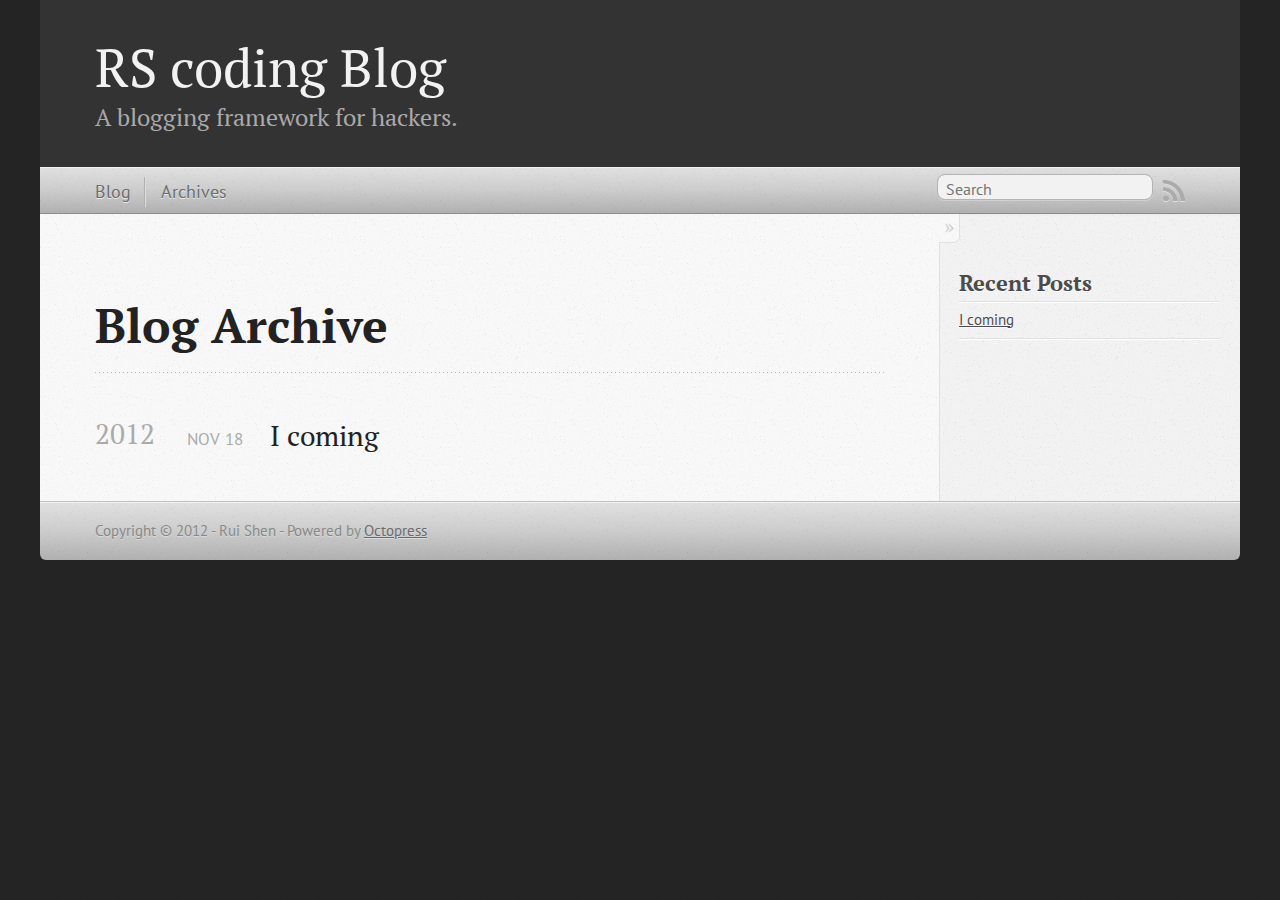
==== blog/archives/index.html @ d33fea55 "Site updated at 2012-11-17 21:38:16 UTC" ====
<!DOCTYPE html>
<!--[if IEMobile 7 ]><html class="no-js iem7"><![endif]-->
<!--[if lt IE 9]><html class="no-js lte-ie8"><![endif]-->
<!--[if (gt IE 8)|(gt IEMobile 7)|!(IEMobile)|!(IE)]><!--><html class="no-js" lang="en"><!--<![endif]-->
<head>
  <meta charset="utf-8">
  <title>Blog Archive - RS coding Blog</title>
  <meta name="author" content="Rui Shen">

  
  <meta name="description" content=" Blog Archive 2012 I coming
Nov 18 2012 Recent Posts I coming ">
  

  <!-- http://t.co/dKP3o1e -->
  <meta name="HandheldFriendly" content="True">
  <meta name="MobileOptimized" content="320">
  <meta name="viewport" content="width=device-width, initial-scale=1">

  
  <link rel="canonical" href="http://blog.rsis.me/blog/archives/index.html">
  <link href="/favicon.png" rel="icon">
  <link href="/stylesheets/screen.css" media="screen, projection" rel="stylesheet" type="text/css">
  <script src="/javascripts/modernizr-2.0.js"></script>
  <script src="/javascripts/ender.js"></script>
  <script src="/javascripts/octopress.js" type="text/javascript"></script>
  <link href="/atom.xml" rel="alternate" title="RS coding Blog" type="application/atom+xml">
  <!--Fonts from Google"s Web font directory at http://google.com/webfonts -->
<link href="http://fonts.googleapis.com/css?family=PT+Serif:regular,italic,bold,bolditalic" rel="stylesheet" type="text/css">
<link href="http://fonts.googleapis.com/css?family=PT+Sans:regular,italic,bold,bolditalic" rel="stylesheet" type="text/css">

  

</head>

<body   >
  <header role="banner"><hgroup>
  <h1><a href="/">RS coding Blog</a></h1>
  
    <h2>A blogging framework for hackers.</h2>
  
</hgroup>

</header>
  <nav role="navigation"><ul class="subscription" data-subscription="rss">
  <li><a href="/atom.xml" rel="subscribe-rss" title="subscribe via RSS">RSS</a></li>
  
</ul>
  
<form action="http://google.com/search" method="get">
  <fieldset role="search">
    <input type="hidden" name="q" value="site:blog.rsis.me" />
    <input class="search" type="text" name="q" results="0" placeholder="Search"/>
  </fieldset>
</form>
  
<ul class="main-navigation">
  <li><a href="/">Blog</a></li>
  <li><a href="/blog/archives">Archives</a></li>
</ul>

</nav>
  <div id="main">
    <div id="content">
      <div>
<article role="article">
  
  <header>
    <h1 class="entry-title">Blog Archive</h1>
    
  </header>
  
  <div id="blog-archives">



  
  <h2>2012</h2>

<article>
  
<h1><a href="/i-coming.html">I coming</a></h1>
<time datetime="2012-11-18T05:31:00+08:00" pubdate><span class='month'>Nov</span> <span class='day'>18</span> <span class='year'>2012</span></time>


</article>

</div>

  
</article>

</div>

<aside class="sidebar">
  
    <section>
  <h1>Recent Posts</h1>
  <ul id="recent_posts">
    
      <li class="post">
        <a href="/i-coming.html">I coming</a>
      </li>
    
  </ul>
</section>






  
</aside>


    </div>
  </div>
  <footer role="contentinfo"><p>
  Copyright &copy; 2012 - Rui Shen -
  <span class="credit">Powered by <a href="http://octopress.org">Octopress</a></span>
</p>

</footer>
  

<script type="text/javascript">
      var disqus_shortname = 'rsisme';
      
        
        var disqus_script = 'count.js';
      
    (function () {
      var dsq = document.createElement('script'); dsq.type = 'text/javascript'; dsq.async = true;
      dsq.src = 'http://' + disqus_shortname + '.disqus.com/' + disqus_script;
      (document.getElementsByTagName('head')[0] || document.getElementsByTagName('body')[0]).appendChild(dsq);
    }());
</script>











</body>
</html>
---- stylesheets/screen.css ----
html,body,div,span,applet,object,iframe,h1,h2,h3,h4,h5,h6,p,blockquote,pre,a,abbr,acronym,address,big,cite,code,del,dfn,em,img,ins,kbd,q,s,samp,small,strike,strong,sub,sup,tt,var,b,u,i,center,dl,dt,dd,ol,ul,li,fieldset,form,label,legend,table,caption,tbody,tfoot,thead,tr,th,td,article,aside,canvas,details,embed,figure,figcaption,footer,header,hgroup,menu,nav,output,ruby,section,summary,time,mark,audio,video{margin:0;padding:0;border:0;font:inherit;font-size:100%;vertical-align:baseline}html{line-height:1}ol,ul{list-style:none}table{border-collapse:collapse;border-spacing:0}caption,th,td{text-align:left;font-weight:normal;vertical-align:middle}q,blockquote{quotes:none}q:before,q:after,blockquote:before,blockquote:after{content:"";content:none}a img{border:none}article,aside,details,figcaption,figure,footer,header,hgroup,menu,nav,section,summary{display:block}article,aside,details,figcaption,figure,footer,header,hgroup,menu,nav,section,summary{display:block}a{color:#1863a1}a:visited{color:#751590}a:focus{color:#0181eb}a:hover{color:#0181eb}a:active{color:#01579f}aside.sidebar a{color:#1863a1}aside.sidebar a:focus{color:#0181eb}aside.sidebar a:hover{color:#0181eb}aside.sidebar a:active{color:#01579f}a{-webkit-transition:color 0.3s;-moz-transition:color 0.3s;-o-transition:color 0.3s;transition:color 0.3s}html{background:#252525 url('/images/line-tile.png?1353187271') top left}body>div{background:#f2f2f2 url('/images/noise.png?1353187271') top left;border-bottom:1px solid #bfbfbf}body>div>div{background:#f8f8f8 url('/images/noise.png?1353187271') top left;border-right:1px solid #e0e0e0}.heading,body>header h1,h1,h2,h3,h4,h5,h6{font-family:"PT Serif","Georgia","Helvetica Neue",Arial,sans-serif}.sans,body>header h2,article header p.meta,article>footer,#content .blog-index footer,html .gist .gist-file .gist-meta,#blog-archives a.category,#blog-archives time,aside.sidebar section,body>footer{font-family:"PT Sans","Helvetica Neue",Arial,sans-serif}.serif,body,#content .blog-index a[rel=full-article]{font-family:"PT Serif",Georgia,Times,"Times New Roman",serif}.mono,pre,code,tt,p code,li code{font-family:Menlo,Monaco,"Andale Mono","lucida console","Courier New",monospace}body>header h1{font-size:2.2em;font-family:"PT Serif","Georgia","Helvetica Neue",Arial,sans-serif;font-weight:normal;line-height:1.2em;margin-bottom:0.6667em}body>header h2{font-family:"PT Serif","Georgia","Helvetica Neue",Arial,sans-serif}body{line-height:1.5em;color:#222}h1{font-size:2.2em;line-height:1.2em}@media only screen and (min-width: 992px){body{font-size:1.15em}h1{font-size:2.6em;line-height:1.2em}}h1,h2,h3,h4,h5,h6{text-rendering:optimizelegibility;margin-bottom:1em;font-weight:bold}h2,section h1{font-size:1.5em}h3,section h2,section section h1{font-size:1.3em}h4,section h3,section section h2,section section section h1{font-size:1em}h5,section h4,section section h3{font-size:.9em}h6,section h5,section section h4,section section section h3{font-size:.8em}p,blockquote,ul,ol{margin-bottom:1.5em}ul{list-style-type:disc}ul ul{list-style-type:circle;margin-bottom:0px}ul ul ul{list-style-type:square;margin-bottom:0px}ol{list-style-type:decimal}ol ol{list-style-type:lower-alpha;margin-bottom:0px}ol ol ol{list-style-type:lower-roman;margin-bottom:0px}ul,ul ul,ul ol,ol,ol ul,ol ol{margin-left:1.3em}strong{font-weight:bold}em{font-style:italic}sup,sub{font-size:0.8em;position:relative;display:inline-block}sup{top:-0.5em}sub{bottom:-0.5em}q{font-style:italic}q:before{content:"\201C"}q:after{content:"\201D"}em,dfn{font-style:italic}strong,dfn{font-weight:bold}del,s{text-decoration:line-through}abbr,acronym{border-bottom:1px dotted;cursor:help}sub,sup{line-height:0}hr{margin-bottom:0.2em}small{font-size:.8em}big{font-size:1.2em}blockquote{font-style:italic;position:relative;font-size:1.2em;line-height:1.5em;padding-left:1em;border-left:4px solid rgba(170,170,170,0.5)}blockquote cite{font-style:italic}blockquote cite a{color:#aaa !important;word-wrap:break-word}blockquote cite:before{content:'\2014';padding-right:.3em;padding-left:.3em;color:#aaa}@media only screen and (min-width: 992px){blockquote{padding-left:1.5em;border-left-width:4px}}.pullquote-right:before,.pullquote-left:before{padding:0;border:none;content:attr(data-pullquote);float:right;width:45%;margin:.5em 0 1em 1.5em;position:relative;top:7px;font-size:1.4em;line-height:1.45em}.pullquote-left:before{float:left;margin:.5em 1.5em 1em 0}.force-wrap,article a,aside.sidebar a{white-space:-moz-pre-wrap;white-space:-pre-wrap;white-space:-o-pre-wrap;white-space:pre-wrap;word-wrap:break-word}.group,body>header,body>nav,body>footer,body #content>article,body #content>div>article,body #content>div>section,body div.pagination,aside.sidebar,#main,#content,.sidebar{*zoom:1}.group:after,body>header:after,body>nav:after,body>footer:after,body #content>article:after,body #content>div>article:after,body #content>div>section:after,body div.pagination:after,aside.sidebar:after,#main:after,#content:after,.sidebar:after{content:"";display:table;clear:both}body{-webkit-text-size-adjust:none;max-width:1200px;position:relative;margin:0 auto}body>header,body>nav,body>footer,body #content>article,body #content>div>article,body #content>div>section{padding-left:18px;padding-right:18px}@media only screen and (min-width: 480px){body>header,body>nav,body>footer,body #content>article,body #content>div>article,body #content>div>section{padding-left:25px;padding-right:25px}}@media only screen and (min-width: 768px){body>header,body>nav,body>footer,body #content>article,body #content>div>article,body #content>div>section{padding-left:35px;padding-right:35px}}@media only screen and (min-width: 992px){body>header,body>nav,body>footer,body #content>article,body #content>div>article,body #content>div>section{padding-left:55px;padding-right:55px}}body div.pagination{margin-left:18px;margin-right:18px}@media only screen and (min-width: 480px){body div.pagination{margin-left:25px;margin-right:25px}}@media only screen and (min-width: 768px){body div.pagination{margin-left:35px;margin-right:35px}}@media only screen and (min-width: 992px){body div.pagination{margin-left:55px;margin-right:55px}}body>header{font-size:1em;padding-top:1.5em;padding-bottom:1.5em}#content{overflow:hidden}#content>div,#content>article{width:100%}aside.sidebar{float:none;padding:0 18px 1px;background-color:#f7f7f7;border-top:1px solid #e0e0e0}.flex-content,article img,article video,article .flash-video,aside.sidebar img{max-width:100%;height:auto}.basic-alignment.left,article img.left,article video.left,article .left.flash-video,aside.sidebar img.left{float:left;margin-right:1.5em}.basic-alignment.right,article img.right,article video.right,article .right.flash-video,aside.sidebar img.right{float:right;margin-left:1.5em}.basic-alignment.center,article img.center,article video.center,article .center.flash-video,aside.sidebar img.center{display:block;margin:0 auto 1.5em}.basic-alignment.left,article img.left,article video.left,article .left.flash-video,aside.sidebar img.left,.basic-alignment.right,article img.right,article video.right,article .right.flash-video,aside.sidebar img.right{margin-bottom:.8em}.toggle-sidebar,.no-sidebar .toggle-sidebar{display:none}@media only screen and (min-width: 750px){body.sidebar-footer aside.sidebar{float:none;width:auto;clear:left;margin:0;padding:0 35px 1px;background-color:#f7f7f7;border-top:1px solid #eaeaea}body.sidebar-footer aside.sidebar section.odd,body.sidebar-footer aside.sidebar section.even{float:left;width:48%}body.sidebar-footer aside.sidebar section.odd{margin-left:0}body.sidebar-footer aside.sidebar section.even{margin-left:4%}body.sidebar-footer aside.sidebar.thirds section{width:30%;margin-left:5%}body.sidebar-footer aside.sidebar.thirds section.first{margin-left:0;clear:both}}body.sidebar-footer #content{margin-right:0px}body.sidebar-footer .toggle-sidebar{display:none}@media only screen and (min-width: 550px){body>header{font-size:1em}}@media only screen and (min-width: 750px){aside.sidebar{float:none;width:auto;clear:left;margin:0;padding:0 35px 1px;background-color:#f7f7f7;border-top:1px solid #eaeaea}aside.sidebar section.odd,aside.sidebar section.even{float:left;width:48%}aside.sidebar section.odd{margin-left:0}aside.sidebar section.even{margin-left:4%}aside.sidebar.thirds section{width:30%;margin-left:5%}aside.sidebar.thirds section.first{margin-left:0;clear:both}}@media only screen and (min-width: 768px){body{-webkit-text-size-adjust:auto}body>header{font-size:1.2em}#main{padding:0;margin:0 auto}#content{overflow:visible;margin-right:240px;position:relative}.no-sidebar #content{margin-right:0;border-right:0}.collapse-sidebar #content{margin-right:20px}#content>div,#content>article{padding-top:17.5px;padding-bottom:17.5px;float:left}aside.sidebar{width:210px;padding:0 15px 15px;background:none;clear:none;float:left;margin:0 -100% 0 0}aside.sidebar section{width:auto;margin-left:0}aside.sidebar section.odd,aside.sidebar section.even{float:none;width:auto;margin-left:0}.collapse-sidebar aside.sidebar{float:none;width:auto;clear:left;margin:0;padding:0 35px 1px;background-color:#f7f7f7;border-top:1px solid #eaeaea}.collapse-sidebar aside.sidebar section.odd,.collapse-sidebar aside.sidebar section.even{float:left;width:48%}.collapse-sidebar aside.sidebar section.odd{margin-left:0}.collapse-sidebar aside.sidebar section.even{margin-left:4%}.collapse-sidebar aside.sidebar.thirds section{width:30%;margin-left:5%}.collapse-sidebar aside.sidebar.thirds section.first{margin-left:0;clear:both}}@media only screen and (min-width: 992px){body>header{font-size:1.3em}#content{margin-right:300px}#content>div,#content>article{padding-top:27.5px;padding-bottom:27.5px}aside.sidebar{width:260px;padding:1.2em 20px 20px}.collapse-sidebar aside.sidebar{padding-left:55px;padding-right:55px}}@media only screen and (min-width: 768px){ul,ol{margin-left:0}}body>header{background:#333}body>header h1{display:inline-block;margin:0}body>header h1 a,body>header h1 a:visited,body>header h1 a:hover{color:#f2f2f2;text-decoration:none}body>header h2{margin:.2em 0 0;font-size:1em;color:#aaa;font-weight:normal}body>nav{position:relative;background-color:#ccc;background:url('/images/noise.png?1353187271'),-webkit-gradient(linear, 50% 0%, 50% 100%, color-stop(0%, #e0e0e0), color-stop(50%, #cccccc), color-stop(100%, #b0b0b0));background:url('/images/noise.png?1353187271'),-webkit-linear-gradient(#e0e0e0,#cccccc,#b0b0b0);background:url('/images/noise.png?1353187271'),-moz-linear-gradient(#e0e0e0,#cccccc,#b0b0b0);background:url('/images/noise.png?1353187271'),-o-linear-gradient(#e0e0e0,#cccccc,#b0b0b0);background:url('/images/noise.png?1353187271'),linear-gradient(#e0e0e0,#cccccc,#b0b0b0);border-top:1px solid #f2f2f2;border-bottom:1px solid #8c8c8c;padding-top:.35em;padding-bottom:.35em}body>nav form{-webkit-background-clip:padding;-moz-background-clip:padding;background-clip:padding-box;margin:0;padding:0}body>nav form .search{padding:.3em .5em 0;font-size:.85em;font-family:"PT Sans","Helvetica Neue",Arial,sans-serif;line-height:1.1em;width:95%;-webkit-border-radius:0.5em;-moz-border-radius:0.5em;-ms-border-radius:0.5em;-o-border-radius:0.5em;border-radius:0.5em;-webkit-background-clip:padding;-moz-background-clip:padding;background-clip:padding-box;-webkit-box-shadow:#d1d1d1 0 1px;-moz-box-shadow:#d1d1d1 0 1px;box-shadow:#d1d1d1 0 1px;background-color:#f2f2f2;border:1px solid #b3b3b3;color:#888}body>nav form .search:focus{color:#444;border-color:#80b1df;-webkit-box-shadow:#80b1df 0 0 4px,#80b1df 0 0 3px inset;-moz-box-shadow:#80b1df 0 0 4px,#80b1df 0 0 3px inset;box-shadow:#80b1df 0 0 4px,#80b1df 0 0 3px inset;background-color:#fff;outline:none}body>nav fieldset[role=search]{float:right;width:48%}body>nav fieldset.mobile-nav{float:left;width:48%}body>nav fieldset.mobile-nav select{width:100%;font-size:.8em;border:1px solid #888}body>nav ul{display:none}@media only screen and (min-width: 550px){body>nav{font-size:.9em}body>nav ul{margin:0;padding:0;border:0;overflow:hidden;*zoom:1;float:left;display:block;padding-top:.15em}body>nav ul li{list-style-image:none;list-style-type:none;margin-left:0;white-space:nowrap;display:inline;float:left;padding-left:0;padding-right:0}body>nav ul li:first-child,body>nav ul li.first{padding-left:0}body>nav ul li:last-child{padding-right:0}body>nav ul li.last{padding-right:0}body>nav ul.subscription{margin-left:.8em;float:right}body>nav ul.subscription li:last-child a{padding-right:0}body>nav ul li{margin:0}body>nav a{color:#6b6b6b;font-family:"PT Sans","Helvetica Neue",Arial,sans-serif;text-shadow:#ebebeb 0 1px;float:left;text-decoration:none;font-size:1.1em;padding:.1em 0;line-height:1.5em}body>nav a:visited{color:#6b6b6b}body>nav a:hover{color:#2b2b2b}body>nav li+li{border-left:1px solid #b0b0b0;margin-left:.8em}body>nav li+li a{padding-left:.8em;border-left:1px solid #dedede}body>nav form{float:right;text-align:left;padding-left:.8em;width:175px}body>nav form .search{width:93%;font-size:.95em;line-height:1.2em}body>nav ul[data-subscription$=email]+form{width:97px}body>nav ul[data-subscription$=email]+form .search{width:91%}body>nav fieldset.mobile-nav{display:none}body>nav fieldset[role=search]{width:99%}}@media only screen and (min-width: 992px){body>nav form{width:215px}body>nav ul[data-subscription$=email]+form{width:147px}}.no-placeholder body>nav .search{background:#f2f2f2 url('/images/search.png?1353187271') 0.3em 0.25em no-repeat;text-indent:1.3em}@media only screen and (min-width: 550px){.maskImage body>nav ul[data-subscription$=email]+form{width:123px}}@media only screen and (min-width: 992px){.maskImage body>nav ul[data-subscription$=email]+form{width:173px}}.maskImage ul.subscription{position:relative;top:.2em}.maskImage ul.subscription li,.maskImage ul.subscription a{border:0;padding:0}.maskImage a[rel=subscribe-rss]{position:relative;top:0px;text-indent:-999999em;background-color:#dedede;border:0;padding:0}.maskImage a[rel=subscribe-rss],.maskImage a[rel=subscribe-rss]:after{-webkit-mask-image:url('/images/rss.png?1353187271');-moz-mask-image:url('/images/rss.png?1353187271');-ms-mask-image:url('/images/rss.png?1353187271');-o-mask-image:url('/images/rss.png?1353187271');mask-image:url('/images/rss.png?1353187271');-webkit-mask-repeat:no-repeat;-moz-mask-repeat:no-repeat;-ms-mask-repeat:no-repeat;-o-mask-repeat:no-repeat;mask-repeat:no-repeat;width:22px;height:22px}.maskImage a[rel=subscribe-rss]:after{content:"";position:absolute;top:-1px;left:0;background-color:#ababab}.maskImage a[rel=subscribe-rss]:hover:after{background-color:#9e9e9e}.maskImage a[rel=subscribe-email]{position:relative;top:0px;text-indent:-999999em;background-color:#dedede;border:0;padding:0}.maskImage a[rel=subscribe-email],.maskImage a[rel=subscribe-email]:after{-webkit-mask-image:url('/images/email.png?1353187271');-moz-mask-image:url('/images/email.png?1353187271');-ms-mask-image:url('/images/email.png?1353187271');-o-mask-image:url('/images/email.png?1353187271');mask-image:url('/images/email.png?1353187271');-webkit-mask-repeat:no-repeat;-moz-mask-repeat:no-repeat;-ms-mask-repeat:no-repeat;-o-mask-repeat:no-repeat;mask-repeat:no-repeat;width:28px;height:22px}.maskImage a[rel=subscribe-email]:after{content:"";position:absolute;top:-1px;left:0;background-color:#ababab}.maskImage a[rel=subscribe-email]:hover:after{background-color:#9e9e9e}article{padding-top:1em}article header{position:relative;padding-top:2em;padding-bottom:1em;margin-bottom:1em;background:url('[data-uri]') bottom left repeat-x}article header h1{margin:0}article header h1 a{text-decoration:none}article header h1 a:hover{text-decoration:underline}article header p{font-size:.9em;color:#aaa;margin:0}article header p.meta{text-transform:uppercase;position:absolute;top:0}@media only screen and (min-width: 768px){article header{margin-bottom:1.5em;padding-bottom:1em;background:url('[data-uri]') bottom left repeat-x}}article h2{padding-top:0.8em;background:url('[data-uri]') top left repeat-x}.entry-content article h2:first-child,article header+h2{padding-top:0}article h2:first-child,article header+h2{background:none}article .feature{padding-top:.5em;margin-bottom:1em;padding-bottom:1em;background:url('[data-uri]') bottom left repeat-x;font-size:2.0em;font-style:italic;line-height:1.3em}article img,article video,article .flash-video{-webkit-border-radius:0.3em;-moz-border-radius:0.3em;-ms-border-radius:0.3em;-o-border-radius:0.3em;border-radius:0.3em;-webkit-box-shadow:rgba(0,0,0,0.15) 0 1px 4px;-moz-box-shadow:rgba(0,0,0,0.15) 0 1px 4px;box-shadow:rgba(0,0,0,0.15) 0 1px 4px;-webkit-box-sizing:border-box;-moz-box-sizing:border-box;box-sizing:border-box;border:#fff 0.5em solid}article video,article .flash-video{margin:0 auto 1.5em}article video{display:block;width:100%}article .flash-video>div{position:relative;display:block;padding-bottom:56.25%;padding-top:1px;height:0;overflow:hidden}article .flash-video>div iframe,article .flash-video>div object,article .flash-video>div embed{position:absolute;top:0;left:0;width:100%;height:100%}article>footer{padding-bottom:2.5em;margin-top:2em}article>footer p.meta{margin-bottom:.8em;font-size:.85em;clear:both;overflow:hidden}.blog-index article+article{background:url('[data-uri]') top left repeat-x}#content .blog-index{padding-top:0;padding-bottom:0}#content .blog-index article{padding-top:2em}#content .blog-index article header{background:none;padding-bottom:0}#content .blog-index article h1{font-size:2.2em}#content .blog-index article h1 a{color:inherit}#content .blog-index article h1 a:hover{color:#0181eb}#content .blog-index a[rel=full-article]{background:#ebebeb;display:inline-block;padding:.4em .8em;margin-right:.5em;text-decoration:none;color:#666;-webkit-transition:background-color 0.5s;-moz-transition:background-color 0.5s;-o-transition:background-color 0.5s;transition:background-color 0.5s}#content .blog-index a[rel=full-article]:hover{background:#0181eb;text-shadow:none;color:#f8f8f8}#content .blog-index footer{margin-top:1em}.separator,article>footer .byline+time:before,article>footer time+time:before,article>footer .comments:before,article>footer .byline ~ .categories:before{content:"\2022 ";padding:0 .4em 0 .2em;display:inline-block}#content div.pagination{text-align:center;font-size:.95em;position:relative;background:url('[data-uri]') top left repeat-x;padding-top:1.5em;padding-bottom:1.5em}#content div.pagination a{text-decoration:none;color:#aaa}#content div.pagination a.prev{position:absolute;left:0}#content div.pagination a.next{position:absolute;right:0}#content div.pagination a:hover{color:#0181eb}#content div.pagination a[href*=archive]:before,#content div.pagination a[href*=archive]:after{content:'\2014';padding:0 .3em}p.meta+.sharing{padding-top:1em;padding-left:0;background:url('[data-uri]') top left repeat-x}#fb-root{display:none}.highlight,html .gist .gist-file .gist-syntax .gist-highlight{border:1px solid #05232b !important}.highlight table td.code,html .gist .gist-file .gist-syntax .gist-highlight table td.code{width:100%}.highlight .line-numbers,html .gist .gist-file .gist-syntax .gist-highlight .line-numbers{text-align:right;font-size:13px;line-height:1.45em;background:#073642 url('/images/noise.png?1353187271') top left !important;border-right:1px solid #00232c !important;-webkit-box-shadow:#083e4b -1px 0 inset;-moz-box-shadow:#083e4b -1px 0 inset;box-shadow:#083e4b -1px 0 inset;text-shadow:#021014 0 -1px;padding:.8em !important;-webkit-border-radius:0;-moz-border-radius:0;-ms-border-radius:0;-o-border-radius:0;border-radius:0}.highlight .line-numbers span,html .gist .gist-file .gist-syntax .gist-highlight .line-numbers span{color:#586e75 !important}figure.code,.gist-file,pre{-webkit-box-shadow:rgba(0,0,0,0.06) 0 0 10px;-moz-box-shadow:rgba(0,0,0,0.06) 0 0 10px;box-shadow:rgba(0,0,0,0.06) 0 0 10px}figure.code .highlight pre,.gist-file .highlight pre,pre .highlight pre{-webkit-box-shadow:none;-moz-box-shadow:none;box-shadow:none}html .gist .gist-file{margin-bottom:1.8em;position:relative;border:none;padding-top:26px !important}html .gist .gist-file .gist-syntax{border-bottom:0 !important;background:none !important}html .gist .gist-file .gist-syntax .gist-highlight{background:#002b36 !important}html .gist .gist-file .gist-meta{padding:.6em 0.8em;border:1px solid #083e4b !important;color:#586e75;font-size:.7em !important;background:#073642 url('/images/noise.png?1353187271') top left;line-height:1.5em}html .gist .gist-file .gist-meta a{color:#75878b !important;text-decoration:none}html .gist .gist-file .gist-meta a:hover{text-decoration:underline}html .gist .gist-file .gist-meta a:hover{color:#93a1a1 !important}html .gist .gist-file .gist-meta a[href*='#file']{position:absolute;top:0;left:0;right:-10px;color:#474747 !important}html .gist .gist-file .gist-meta a[href*='#file']:hover{color:#1863a1 !important}html .gist .gist-file .gist-meta a[href*=raw]{top:.4em}pre{background:#002b36 url('/images/noise.png?1353187271') top left;-webkit-border-radius:0.4em;-moz-border-radius:0.4em;-ms-border-radius:0.4em;-o-border-radius:0.4em;border-radius:0.4em;border:1px solid #05232b;line-height:1.45em;font-size:13px;margin-bottom:2.1em;padding:.8em 1em;color:#93a1a1;overflow:auto}h3.filename+pre{-moz-border-radius-topleft:0px;-webkit-border-top-left-radius:0px;border-top-left-radius:0px;-moz-border-radius-topright:0px;-webkit-border-top-right-radius:0px;border-top-right-radius:0px}p code,li code{display:inline-block;white-space:no-wrap;background:#fff;font-size:.8em;line-height:1.5em;color:#555;border:1px solid #ddd;-webkit-border-radius:0.4em;-moz-border-radius:0.4em;-ms-border-radius:0.4em;-o-border-radius:0.4em;border-radius:0.4em;padding:0 .3em;margin:-1px 0}p pre code,li pre code{font-size:1em !important;background:none;border:none}.pre-code,html .gist .gist-file .gist-syntax .gist-highlight pre,.highlight code{font-family:Menlo,Monaco,"Andale Mono","lucida console","Courier New",monospace !important;overflow:scroll;overflow-y:hidden;display:block;padding:.8em !important;overflow-x:auto;line-height:1.45em;background:#002b36 url('/images/noise.png?1353187271') top left !important;color:#93a1a1 !important}.pre-code *::-moz-selection,html .gist .gist-file .gist-syntax .gist-highlight pre *::-moz-selection,.highlight code *::-moz-selection{background:#386774;color:inherit;text-shadow:#002b36 0 1px}.pre-code *::-webkit-selection,html .gist .gist-file .gist-syntax .gist-highlight pre *::-webkit-selection,.highlight code *::-webkit-selection{background:#386774;color:inherit;text-shadow:#002b36 0 1px}.pre-code *::selection,html .gist .gist-file .gist-syntax .gist-highlight pre *::selection,.highlight code *::selection{background:#386774;color:inherit;text-shadow:#002b36 0 1px}.pre-code span,html .gist .gist-file .gist-syntax .gist-highlight pre span,.highlight code span{color:#93a1a1 !important}.pre-code span,html .gist .gist-file .gist-syntax .gist-highlight pre span,.highlight code span{font-style:normal !important;font-weight:normal !important}.pre-code .c,html .gist .gist-file .gist-syntax .gist-highlight pre .c,.highlight code .c{color:#586e75 !important;font-style:italic !important}.pre-code .cm,html .gist .gist-file .gist-syntax .gist-highlight pre .cm,.highlight code .cm{color:#586e75 !important;font-style:italic !important}.pre-code .cp,html .gist .gist-file .gist-syntax .gist-highlight pre .cp,.highlight code .cp{color:#586e75 !important;font-style:italic !important}.pre-code .c1,html .gist .gist-file .gist-syntax .gist-highlight pre .c1,.highlight code .c1{color:#586e75 !important;font-style:italic !important}.pre-code .cs,html .gist .gist-file .gist-syntax .gist-highlight pre .cs,.highlight code .cs{color:#586e75 !important;font-weight:bold !important;font-style:italic !important}.pre-code .err,html .gist .gist-file .gist-syntax .gist-highlight pre .err,.highlight code .err{color:#dc322f !important;background:none !important}.pre-code .k,html .gist .gist-file .gist-syntax .gist-highlight pre .k,.highlight code .k{color:#cb4b16 !important}.pre-code .o,html .gist .gist-file .gist-syntax .gist-highlight pre .o,.highlight code .o{color:#93a1a1 !important;font-weight:bold !important}.pre-code .p,html .gist .gist-file .gist-syntax .gist-highlight pre .p,.highlight code .p{color:#93a1a1 !important}.pre-code .ow,html .gist .gist-file .gist-syntax .gist-highlight pre .ow,.highlight code .ow{color:#2aa198 !important;font-weight:bold !important}.pre-code .gd,html .gist .gist-file .gist-syntax .gist-highlight pre .gd,.highlight code .gd{color:#93a1a1 !important;background-color:#372c34 !important;display:inline-block}.pre-code .gd .x,html .gist .gist-file .gist-syntax .gist-highlight pre .gd .x,.highlight code .gd .x{color:#93a1a1 !important;background-color:#4d2d33 !important;display:inline-block}.pre-code .ge,html .gist .gist-file .gist-syntax .gist-highlight pre .ge,.highlight code .ge{color:#93a1a1 !important;font-style:italic !important}.pre-code .gh,html .gist .gist-file .gist-syntax .gist-highlight pre .gh,.highlight code .gh{color:#586e75 !important}.pre-code .gi,html .gist .gist-file .gist-syntax .gist-highlight pre .gi,.highlight code .gi{color:#93a1a1 !important;background-color:#1a412b !important;display:inline-block}.pre-code .gi .x,html .gist .gist-file .gist-syntax .gist-highlight pre .gi .x,.highlight code .gi .x{color:#93a1a1 !important;background-color:#355720 !important;display:inline-block}.pre-code .gs,html .gist .gist-file .gist-syntax .gist-highlight pre .gs,.highlight code .gs{color:#93a1a1 !important;font-weight:bold !important}.pre-code .gu,html .gist .gist-file .gist-syntax .gist-highlight pre .gu,.highlight code .gu{color:#6c71c4 !important}.pre-code .kc,html .gist .gist-file .gist-syntax .gist-highlight pre .kc,.highlight code .kc{color:#859900 !important;font-weight:bold !important}.pre-code .kd,html .gist .gist-file .gist-syntax .gist-highlight pre .kd,.highlight code .kd{color:#268bd2 !important}.pre-code .kp,html .gist .gist-file .gist-syntax .gist-highlight pre .kp,.highlight code .kp{color:#cb4b16 !important;font-weight:bold !important}.pre-code .kr,html .gist .gist-file .gist-syntax .gist-highlight pre .kr,.highlight code .kr{color:#d33682 !important;font-weight:bold !important}.pre-code .kt,html .gist .gist-file .gist-syntax .gist-highlight pre .kt,.highlight code .kt{color:#2aa198 !important}.pre-code .n,html .gist .gist-file .gist-syntax .gist-highlight pre .n,.highlight code .n{color:#268bd2 !important}.pre-code .na,html .gist .gist-file .gist-syntax .gist-highlight pre .na,.highlight code .na{color:#268bd2 !important}.pre-code .nb,html .gist .gist-file .gist-syntax .gist-highlight pre .nb,.highlight code .nb{color:#859900 !important}.pre-code .nc,html .gist .gist-file .gist-syntax .gist-highlight pre .nc,.highlight code .nc{color:#d33682 !important}.pre-code .no,html .gist .gist-file .gist-syntax .gist-highlight pre .no,.highlight code .no{color:#b58900 !important}.pre-code .nl,html .gist .gist-file .gist-syntax .gist-highlight pre .nl,.highlight code .nl{color:#859900 !important}.pre-code .ne,html .gist .gist-file .gist-syntax .gist-highlight pre .ne,.highlight code .ne{color:#268bd2 !important;font-weight:bold !important}.pre-code .nf,html .gist .gist-file .gist-syntax .gist-highlight pre .nf,.highlight code .nf{color:#268bd2 !important;font-weight:bold !important}.pre-code .nn,html .gist .gist-file .gist-syntax .gist-highlight pre .nn,.highlight code .nn{color:#b58900 !important}.pre-code .nt,html .gist .gist-file .gist-syntax .gist-highlight pre .nt,.highlight code .nt{color:#268bd2 !important;font-weight:bold !important}.pre-code .nx,html .gist .gist-file .gist-syntax .gist-highlight pre .nx,.highlight code .nx{color:#b58900 !important}.pre-code .vg,html .gist .gist-file .gist-syntax .gist-highlight pre .vg,.highlight code .vg{color:#268bd2 !important}.pre-code .vi,html .gist .gist-file .gist-syntax .gist-highlight pre .vi,.highlight code .vi{color:#268bd2 !important}.pre-code .nv,html .gist .gist-file .gist-syntax .gist-highlight pre .nv,.highlight code .nv{color:#268bd2 !important}.pre-code .mf,html .gist .gist-file .gist-syntax .gist-highlight pre .mf,.highlight code .mf{color:#2aa198 !important}.pre-code .m,html .gist .gist-file .gist-syntax .gist-highlight pre .m,.highlight code .m{color:#2aa198 !important}.pre-code .mh,html .gist .gist-file .gist-syntax .gist-highlight pre .mh,.highlight code .mh{color:#2aa198 !important}.pre-code .mi,html .gist .gist-file .gist-syntax .gist-highlight pre .mi,.highlight code .mi{color:#2aa198 !important}.pre-code .s,html .gist .gist-file .gist-syntax .gist-highlight pre .s,.highlight code .s{color:#2aa198 !important}.pre-code .sd,html .gist .gist-file .gist-syntax .gist-highlight pre .sd,.highlight code .sd{color:#2aa198 !important}.pre-code .s2,html .gist .gist-file .gist-syntax .gist-highlight pre .s2,.highlight code .s2{color:#2aa198 !important}.pre-code .se,html .gist .gist-file .gist-syntax .gist-highlight pre .se,.highlight code .se{color:#dc322f !important}.pre-code .si,html .gist .gist-file .gist-syntax .gist-highlight pre .si,.highlight code .si{color:#268bd2 !important}.pre-code .sr,html .gist .gist-file .gist-syntax .gist-highlight pre .sr,.highlight code .sr{color:#2aa198 !important}.pre-code .s1,html .gist .gist-file .gist-syntax .gist-highlight pre .s1,.highlight code .s1{color:#2aa198 !important}.pre-code div .gd,html .gist .gist-file .gist-syntax .gist-highlight pre div .gd,.highlight code div .gd,.pre-code div .gd .x,html .gist .gist-file .gist-syntax .gist-highlight pre div .gd .x,.highlight code div .gd .x,.pre-code div .gi,html .gist .gist-file .gist-syntax .gist-highlight pre div .gi,.highlight code div .gi,.pre-code div .gi .x,html .gist .gist-file .gist-syntax .gist-highlight pre div .gi .x,.highlight code div .gi .x{display:inline-block;width:100%}.highlight,.gist-highlight{margin-bottom:1.8em;background:#002b36;overflow-y:hidden;overflow-x:auto}.highlight pre,.gist-highlight pre{background:none;-webkit-border-radius:none;-moz-border-radius:none;-ms-border-radius:none;-o-border-radius:none;border-radius:none;border:none;padding:0;margin-bottom:0}pre::-webkit-scrollbar,.highlight::-webkit-scrollbar,.gist-highlight::-webkit-scrollbar{height:.5em;background:rgba(255,255,255,0.15)}pre::-webkit-scrollbar-thumb:horizontal,.highlight::-webkit-scrollbar-thumb:horizontal,.gist-highlight::-webkit-scrollbar-thumb:horizontal{background:rgba(255,255,255,0.2);-webkit-border-radius:4px;border-radius:4px}.highlight code{background:#000}figure.code{background:none;padding:0;border:0;margin-bottom:1.5em}figure.code pre{margin-bottom:0}figure.code figcaption{position:relative}figure.code .highlight{margin-bottom:0}.code-title,html .gist .gist-file .gist-meta a[href*='#file'],h3.filename,figure.code figcaption{text-align:center;font-size:13px;line-height:2em;text-shadow:#cbcccc 0 1px 0;color:#474747;font-weight:normal;margin-bottom:0;-moz-border-radius-topleft:5px;-webkit-border-top-left-radius:5px;border-top-left-radius:5px;-moz-border-radius-topright:5px;-webkit-border-top-right-radius:5px;border-top-right-radius:5px;font-family:"Helvetica Neue", Arial, "Lucida Grande", "Lucida Sans Unicode", Lucida, sans-serif;background:#aaa url('/images/code_bg.png?1353187271') top repeat-x;border:1px solid #565656;border-top-color:#cbcbcb;border-left-color:#a5a5a5;border-right-color:#a5a5a5;border-bottom:0}.download-source,html .gist .gist-file .gist-meta a[href*=raw],figure.code figcaption a{position:absolute;right:.8em;text-decoration:none;color:#666 !important;z-index:1;font-size:13px;text-shadow:#cbcccc 0 1px 0;padding-left:3em}.download-source:hover,html .gist .gist-file .gist-meta a[href*=raw]:hover,figure.code figcaption a:hover{text-decoration:underline}#archive #content>div,#archive #content>div>article{padding-top:0}#blog-archives{color:#aaa}#blog-archives article{padding:1em 0 1em;position:relative;background:url('[data-uri]') bottom left repeat-x}#blog-archives article:last-child{background:none}#blog-archives article footer{padding:0;margin:0}#blog-archives h1{color:#222;margin-bottom:.3em}#blog-archives h2{display:none}#blog-archives h1{font-size:1.5em}#blog-archives h1 a{text-decoration:none;color:inherit;font-weight:normal;display:inline-block}#blog-archives h1 a:hover{text-decoration:underline}#blog-archives h1 a:hover{color:#0181eb}#blog-archives a.category,#blog-archives time{color:#aaa}#blog-archives .entry-content{display:none}#blog-archives time{font-size:.9em;line-height:1.2em}#blog-archives time .month,#blog-archives time .day{display:inline-block}#blog-archives time .month{text-transform:uppercase}#blog-archives p{margin-bottom:1em}#blog-archives a,#blog-archives .entry-content a{color:inherit}#blog-archives a:hover,#blog-archives .entry-content a:hover{color:#0181eb}#blog-archives a:hover{color:#0181eb}@media only screen and (min-width: 550px){#blog-archives article{margin-left:5em}#blog-archives h2{margin-bottom:.3em;font-weight:normal;display:inline-block;position:relative;top:-1px;float:left}#blog-archives h2:first-child{padding-top:.75em}#blog-archives time{position:absolute;text-align:right;left:0em;top:1.8em}#blog-archives .year{display:none}#blog-archives article{padding-left:4.5em;padding-bottom:.7em}#blog-archives a.category{line-height:1.1em}}#content>.category article{margin-left:0;padding-left:6.8em}#content>.category .year{display:inline}.side-shadow-border,aside.sidebar section h1,aside.sidebar li{-webkit-box-shadow:#fff 0 1px;-moz-box-shadow:#fff 0 1px;box-shadow:#fff 0 1px}aside.sidebar{overflow:hidden;color:#4b4b4b;text-shadow:#fff 0 1px}aside.sidebar section{font-size:.8em;line-height:1.4em;margin-bottom:1.5em}aside.sidebar section h1{margin:1.5em 0 0;padding-bottom:.2em;border-bottom:1px solid #e0e0e0}aside.sidebar section h1+p{padding-top:.4em}aside.sidebar img{-webkit-border-radius:0.3em;-moz-border-radius:0.3em;-ms-border-radius:0.3em;-o-border-radius:0.3em;border-radius:0.3em;-webkit-box-shadow:rgba(0,0,0,0.15) 0 1px 4px;-moz-box-shadow:rgba(0,0,0,0.15) 0 1px 4px;box-shadow:rgba(0,0,0,0.15) 0 1px 4px;-webkit-box-sizing:border-box;-moz-box-sizing:border-box;box-sizing:border-box;border:#fff 0.3em solid}aside.sidebar ul{margin-bottom:0.5em;margin-left:0}aside.sidebar li{list-style:none;padding:.5em 0;margin:0;border-bottom:1px solid #e0e0e0}aside.sidebar li p:last-child{margin-bottom:0}aside.sidebar a{color:inherit;-webkit-transition:color 0.5s;-moz-transition:color 0.5s;-o-transition:color 0.5s;transition:color 0.5s}aside.sidebar:hover a{color:#1863a1}aside.sidebar:hover a:hover{color:#0181eb}.aside-alt-link,#tweets a[href*='twitter.com/search'],#pinboard_linkroll .pin-tag{color:#7e7e7e}.aside-alt-link:hover,#tweets a[href*='twitter.com/search']:hover,#pinboard_linkroll .pin-tag:hover{color:#0181eb}@media only screen and (min-width: 768px){.toggle-sidebar{outline:none;position:absolute;right:-10px;top:0;bottom:0;display:inline-block;text-decoration:none;color:#cecece;width:9px;cursor:pointer}.toggle-sidebar:hover{background:#e9e9e9;background:-webkit-gradient(linear, 0% 50%, 100% 50%, color-stop(0%, rgba(224,224,224,0.5)), color-stop(100%, rgba(224,224,224,0)));background:-webkit-linear-gradient(left, rgba(224,224,224,0.5),rgba(224,224,224,0));background:-moz-linear-gradient(left, rgba(224,224,224,0.5),rgba(224,224,224,0));background:-o-linear-gradient(left, rgba(224,224,224,0.5),rgba(224,224,224,0));background:linear-gradient(left, rgba(224,224,224,0.5),rgba(224,224,224,0))}.toggle-sidebar:after{position:absolute;right:-11px;top:0;width:20px;font-size:1.2em;line-height:1.1em;padding-bottom:.15em;-moz-border-radius-bottomright:0.3em;-webkit-border-bottom-right-radius:0.3em;border-bottom-right-radius:0.3em;text-align:center;background:#f8f8f8 url('/images/noise.png?1353187271') top left;border-bottom:1px solid #e0e0e0;border-right:1px solid #e0e0e0;content:"\00BB";text-indent:-1px}.collapse-sidebar .toggle-sidebar{text-indent:0px;right:-20px;width:19px}.collapse-sidebar .toggle-sidebar:hover{background:#e9e9e9}.collapse-sidebar .toggle-sidebar:after{border-left:1px solid #e0e0e0;text-shadow:#fff 0 1px;content:"\00AB";left:0px;right:0;text-align:center;text-indent:0;border:0;border-right-width:0;background:none}}#tweets .loading{background:url('[data-uri]') no-repeat center 0.5em;color:#c4c4c4;text-shadow:#f8f8f8 0 1px;text-align:center;padding:2.5em 0 .5em}#tweets .loading.error{background:url('[data-uri]') no-repeat center 0.5em}#tweets p{position:relative;padding-right:1em}#tweets a[href*=status]:first-child{color:#a4a4a4;float:right;padding:0 0 .1em 1em;position:relative;right:-1.3em;text-shadow:#fff 0 1px;font-size:.7em;text-decoration:none}#tweets a[href*=status]:first-child span{font-size:1.5em}#tweets a[href*=status]:first-child:hover{color:#0181eb;text-decoration:none}#tweets a[href*='twitter.com/search']{text-decoration:none}#tweets a[href*='twitter.com/search']:hover{text-decoration:underline}.googleplus h1{-moz-box-shadow:none !important;-webkit-box-shadow:none !important;-o-box-shadow:none !important;box-shadow:none !important;border-bottom:0px none !important}.googleplus a{text-decoration:none;white-space:normal !important;line-height:32px}.googleplus a img{float:left;margin-right:0.5em;border:0 none}.googleplus-hidden{position:absolute;top:-1000em;left:-1000em}#pinboard_linkroll .pin-title,#pinboard_linkroll .pin-description{display:block;margin-bottom:.5em}#pinboard_linkroll .pin-tag{text-decoration:none}#pinboard_linkroll .pin-tag:hover{text-decoration:underline}#pinboard_linkroll .pin-tag:after{content:','}#pinboard_linkroll .pin-tag:last-child:after{content:''}.delicious-posts a.delicious-link{margin-bottom:.5em;display:block}.delicious-posts p{font-size:1em}body>footer{font-size:.8em;color:#888;text-shadow:#d9d9d9 0 1px;background-color:#ccc;background:url('/images/noise.png?1353187271'),-webkit-gradient(linear, 50% 0%, 50% 100%, color-stop(0%, #e0e0e0), color-stop(50%, #cccccc), color-stop(100%, #b0b0b0));background:url('/images/noise.png?1353187271'),-webkit-linear-gradient(#e0e0e0,#cccccc,#b0b0b0);background:url('/images/noise.png?1353187271'),-moz-linear-gradient(#e0e0e0,#cccccc,#b0b0b0);background:url('/images/noise.png?1353187271'),-o-linear-gradient(#e0e0e0,#cccccc,#b0b0b0);background:url('/images/noise.png?1353187271'),linear-gradient(#e0e0e0,#cccccc,#b0b0b0);border-top:1px solid #f2f2f2;position:relative;padding-top:1em;padding-bottom:1em;margin-bottom:3em;-moz-border-radius-bottomleft:0.4em;-webkit-border-bottom-left-radius:0.4em;border-bottom-left-radius:0.4em;-moz-border-radius-bottomright:0.4em;-webkit-border-bottom-right-radius:0.4em;border-bottom-right-radius:0.4em;z-index:1}body>footer a{color:#6b6b6b}body>footer a:visited{color:#6b6b6b}body>footer a:hover{color:#484848}body>footer p:last-child{margin-bottom:0}
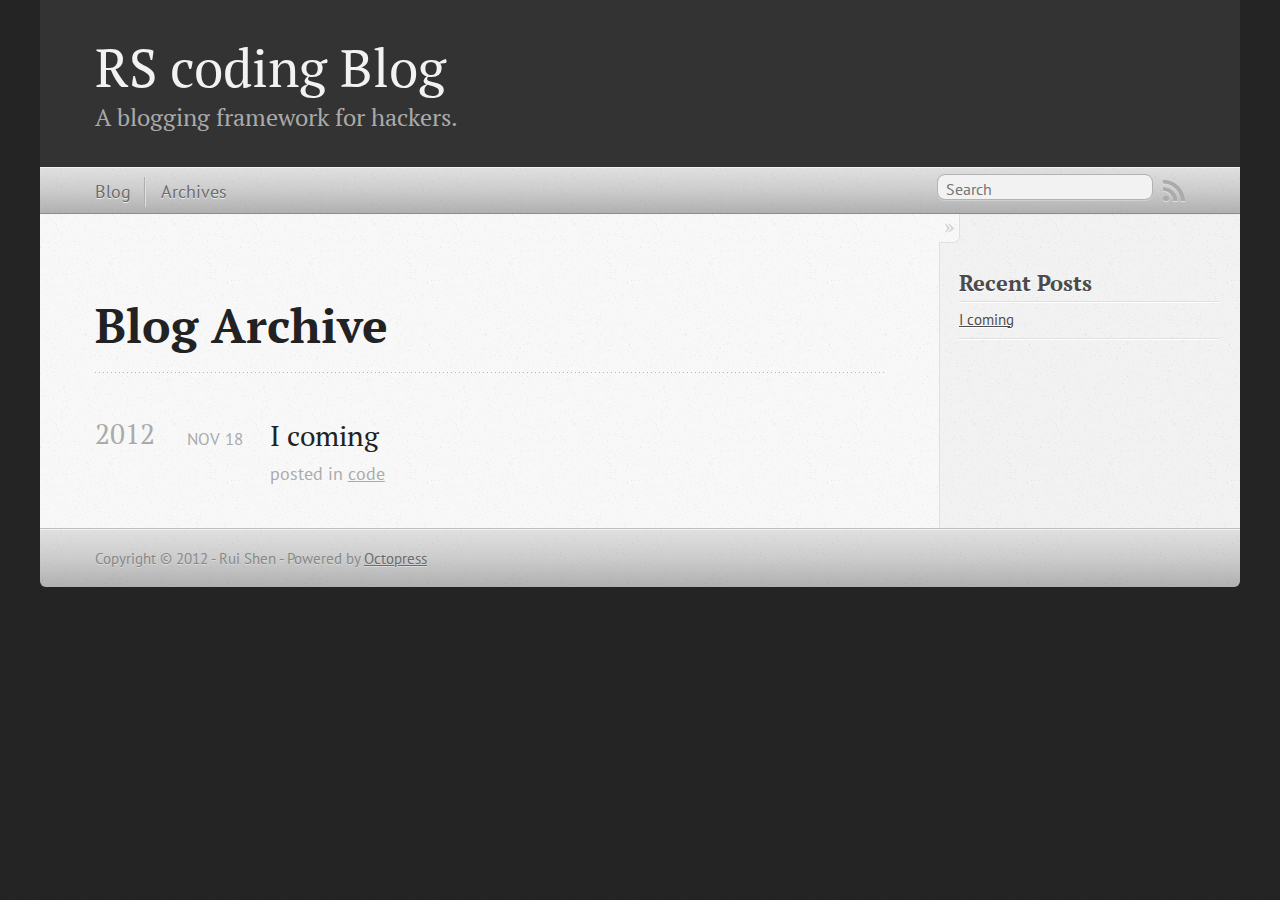
==== commit 30fed2d4: "Site updated at 2012-11-17 21:47:23 UTC" ====
--- a/blog/archives/index.html
+++ b/blog/archives/index.html
@@ -10,7 +10,7 @@
 
   
   <meta name="description" content=" Blog Archive 2012 I coming
-Nov 18 2012 Recent Posts I coming ">
+Nov 18 2012 posted in code Recent Posts I coming ">
   
 
   <!-- http://t.co/dKP3o1e -->
@@ -19,7 +19,7 @@
   <meta name="viewport" content="width=device-width, initial-scale=1">
 
   
-  <link rel="canonical" href="http://blog.rsis.me/blog/archives/index.html">
+  <link rel="canonical" href="http://shenrui01.github.com/blog/archives/index.html">
   <link href="/favicon.png" rel="icon">
   <link href="/stylesheets/screen.css" media="screen, projection" rel="stylesheet" type="text/css">
   <script src="/javascripts/modernizr-2.0.js"></script>
@@ -50,7 +50,7 @@
   
 <form action="http://google.com/search" method="get">
   <fieldset role="search">
-    <input type="hidden" name="q" value="site:blog.rsis.me" />
+    <input type="hidden" name="q" value="site:shenrui01.github.com" />
     <input class="search" type="text" name="q" results="0" placeholder="Search"/>
   </fieldset>
 </form>
@@ -82,6 +82,10 @@
   
 <h1><a href="/i-coming.html">I coming</a></h1>
 <time datetime="2012-11-18T05:31:00+08:00" pubdate><span class='month'>Nov</span> <span class='day'>18</span> <span class='year'>2012</span></time>
+
+<footer>
+  <span class="categories">posted in <a class='category' href='/categories/code/'>code</a></span>
+</footer>
 
 
 </article>
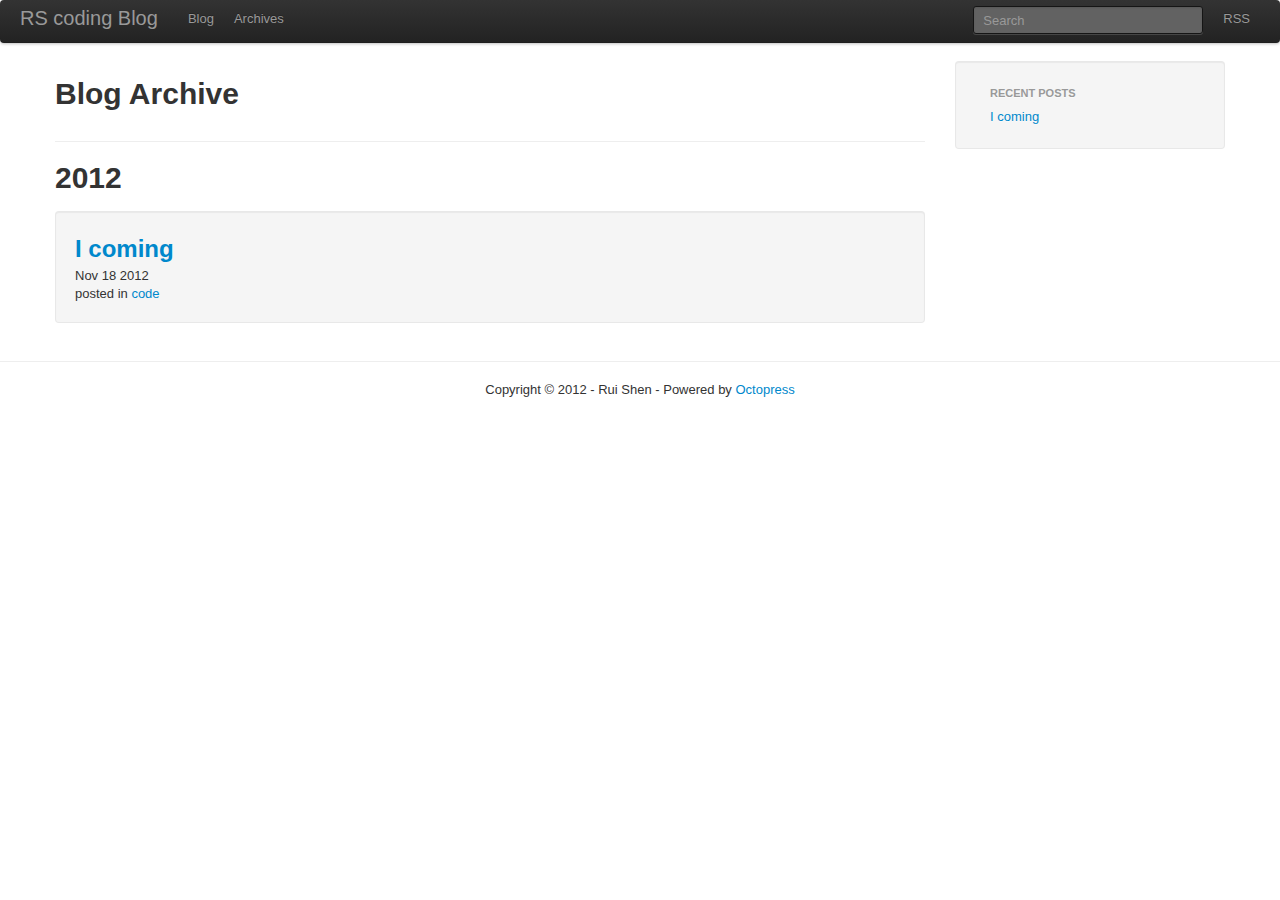
==== commit fbaf37dd: "Site updated at 2012-11-17 21:59:10 UTC" ====
--- a/blog/archives/index.html
+++ b/blog/archives/index.html
@@ -9,8 +9,7 @@
   <meta name="author" content="Rui Shen">
 
   
-  <meta name="description" content=" Blog Archive 2012 I coming
-Nov 18 2012 posted in code Recent Posts I coming ">
+  <meta name="description" content="">
   
 
   <!-- http://t.co/dKP3o1e -->
@@ -21,87 +20,113 @@
   
   <link rel="canonical" href="http://shenrui01.github.com/blog/archives/index.html">
   <link href="/favicon.png" rel="icon">
-  <link href="/stylesheets/screen.css" media="screen, projection" rel="stylesheet" type="text/css">
-  <script src="/javascripts/modernizr-2.0.js"></script>
-  <script src="/javascripts/ender.js"></script>
+  <link href="/stylesheets/bootstrap/bootstrap.css" media="screen, projection" rel="stylesheet" type="text/css">
+  <link href="/stylesheets/bootstrap/responsive.css" media="screen, projection" rel="stylesheet" type="text/css">
+  <link href="/stylesheets/syntax/syntax.css" media="screen, projection" rel="stylesheet" type="text/css">
+  <style type="text/css">
+    body {
+      padding-bottom: 40px;
+    }
+    h1 {
+      margin-bottom: 15px;
+    }
+    img {
+      max-width: 100%;
+    }
+    .sharing, .meta, .pager {
+      margin: 20px 0px 20px 0px;
+    }
+    .page-footer p {
+      text-align: center;
+    }
+  </style>
+  <script src="/javascripts/libs/jquery.js"></script>
+  <script src="/javascripts/libs/modernizr-2.0.js"></script>
+  <script src="/javascripts/libs/bootstrap.js"></script>
   <script src="/javascripts/octopress.js" type="text/javascript"></script>
   <link href="/atom.xml" rel="alternate" title="RS coding Blog" type="application/atom+xml">
-  <!--Fonts from Google"s Web font directory at http://google.com/webfonts -->
-<link href="http://fonts.googleapis.com/css?family=PT+Serif:regular,italic,bold,bolditalic" rel="stylesheet" type="text/css">
-<link href="http://fonts.googleapis.com/css?family=PT+Sans:regular,italic,bold,bolditalic" rel="stylesheet" type="text/css">
-
+  
   
 
 </head>
 
 <body   >
-  <header role="banner"><hgroup>
-  <h1><a href="/">RS coding Blog</a></h1>
-  
-    <h2>A blogging framework for hackers.</h2>
-  
-</hgroup>
+  <nav role="navigation"><div class="navbar">
+  <div class="navbar-inner">
+    <div class="container">
+      <a class="btn btn-navbar" data-toggle="collapse" data-target=".nav-collapse">
+        <span class="icon-bar"></span>
+        <span class="icon-bar"></span>
+        <span class="icon-bar"></span>
+      </a>
 
-</header>
-  <nav role="navigation"><ul class="subscription" data-subscription="rss">
-  <li><a href="/atom.xml" rel="subscribe-rss" title="subscribe via RSS">RSS</a></li>
-  
-</ul>
-  
-<form action="http://google.com/search" method="get">
-  <fieldset role="search">
-    <input type="hidden" name="q" value="site:shenrui01.github.com" />
-    <input class="search" type="text" name="q" results="0" placeholder="Search"/>
-  </fieldset>
-</form>
-  
-<ul class="main-navigation">
+      <a class="brand" href="/">RS coding Blog</a>
+
+      <div class="nav-collapse">
+        <ul class="nav">
   <li><a href="/">Blog</a></li>
   <li><a href="/blog/archives">Archives</a></li>
 </ul>
 
+
+        <ul class="nav pull-right" data-subscription="rss">
+          <li><a href="/atom.xml" rel="subscribe-rss" title="subscribe via RSS">RSS</a></li>
+          
+        </ul>
+
+        
+          <form class="pull-right navbar-search" action="http://google.com/search" method="get">
+            <fieldset role="search">
+              <input type="hidden" name="q" value="site:shenrui01.github.com" />
+              <input class="search-query" type="text" name="q" results="0" placeholder="Search"/>
+            </fieldset>
+          </form>
+        
+      </div>
+    </div>
+  </div>
+</div>
 </nav>
-  <div id="main">
-    <div id="content">
-      <div>
-<article role="article">
+  <div class="container">
+    <div class="row-fluid">
+      
+<article role="article" class="span9">
+
   
-  <header>
+  <header class="page-header">
     <h1 class="entry-title">Blog Archive</h1>
     
   </header>
   
-  <div id="blog-archives">
-
+  
 
 
   
-  <h2>2012</h2>
+  <h1>2012</h1>
 
 <article>
-  
-<h1><a href="/i-coming.html">I coming</a></h1>
+  <div class="well">
+
+<h2><a href="/i-coming.html">I coming</a></h2>
 <time datetime="2012-11-18T05:31:00+08:00" pubdate><span class='month'>Nov</span> <span class='day'>18</span> <span class='year'>2012</span></time>
 
 <footer>
   <span class="categories">posted in <a class='category' href='/categories/code/'>code</a></span>
 </footer>
 
+</div>
 
 </article>
 
-</div>
 
   
 </article>
 
-</div>
-
-<aside class="sidebar">
+<aside class="sidebar-nav span3">
   
-    <section>
-  <h1>Recent Posts</h1>
-  <ul id="recent_posts">
+    <section class="well">
+  <ul id="recent_posts" class="nav nav-list">
+    <li class="nav-header">Recent Posts</li>
     
       <li class="post">
         <a href="/i-coming.html">I coming</a>
@@ -121,7 +146,8 @@
 
     </div>
   </div>
-  <footer role="contentinfo"><p>
+  <footer role="contentinfo" class="page-footer"><hr>
+<p>
   Copyright &copy; 2012 - Rui Shen -
   <span class="credit">Powered by <a href="http://octopress.org">Octopress</a></span>
 </p>
--- a/stylesheets/bootstrap/responsive.css
+++ b/stylesheets/bootstrap/responsive.css
@@ -0,0 +1,9 @@
+/*
+ * Bootstrap Responsive v2.0.4
+ *
+ * Copyright 2012 Twitter, Inc
+ * Licensed under the Apache License v2.0
+ * http://www.apache.org/licenses/LICENSE-2.0
+ *
+ * Designed and built with all the love in the world @twitter by @mdo and @fat.
+ */.clearfix{*zoom:1}.clearfix:before,.clearfix:after{display:table;content:""}.clearfix:after{clear:both}.hide-text{font:0/0 a;color:transparent;text-shadow:none;background-color:transparent;border:0}.input-block-level{display:block;width:100%;min-height:28px;-webkit-box-sizing:border-box;-moz-box-sizing:border-box;-ms-box-sizing:border-box;box-sizing:border-box}.hidden{display:none;visibility:hidden}.visible-phone{display:none !important}.visible-tablet{display:none !important}.hidden-desktop{display:none !important}@media (max-width: 767px){.visible-phone{display:inherit !important}.hidden-phone{display:none !important}.hidden-desktop{display:inherit !important}.visible-desktop{display:none !important}}@media (min-width: 768px) and (max-width: 979px){.visible-tablet{display:inherit !important}.hidden-tablet{display:none !important}.hidden-desktop{display:inherit !important}.visible-desktop{display:none !important}}@media (max-width: 480px){.nav-collapse{-webkit-transform:translate3d(0, 0, 0)}.page-header h1 small{display:block;line-height:18px}input[type="checkbox"],input[type="radio"]{border:1px solid #ccc}.form-horizontal .control-group>label{float:none;width:auto;padding-top:0;text-align:left}.form-horizontal .controls{margin-left:0}.form-horizontal .control-list{padding-top:0}.form-horizontal .form-actions{padding-left:10px;padding-right:10px}.modal{position:absolute;top:10px;left:10px;right:10px;width:auto;margin:0}.modal.fade.in{top:auto}.modal-header .close{padding:10px;margin:-10px}.carousel-caption{position:static}}@media (max-width: 767px){body{padding-left:20px;padding-right:20px}.navbar-fixed-top,.navbar-fixed-bottom{margin-left:-20px;margin-right:-20px}.container-fluid{padding:0}.dl-horizontal dt{float:none;clear:none;width:auto;text-align:left}.dl-horizontal dd{margin-left:0}.container{width:auto}.row-fluid{width:100%}.row,.thumbnails{margin-left:0}[class*="span"],.row-fluid [class*="span"]{float:none;display:block;width:auto;margin-left:0}.input-large,.input-xlarge,.input-xxlarge,input[class*="span"],select[class*="span"],textarea[class*="span"],.uneditable-input{display:block;width:100%;min-height:28px;-webkit-box-sizing:border-box;-moz-box-sizing:border-box;-ms-box-sizing:border-box;box-sizing:border-box}.input-prepend input,.input-append input,.input-prepend input[class*="span"],.input-append input[class*="span"]{display:inline-block;width:auto}}@media (min-width: 768px) and (max-width: 979px){.row{margin-left:-20px;*zoom:1}.row:before,.row:after{display:table;content:""}.row:after{clear:both}[class*="span"]{float:left;margin-left:20px}.container,.navbar-fixed-top .container,.navbar-fixed-bottom .container{width:724px}.span12{width:724px}.span11{width:662px}.span10{width:600px}.span9{width:538px}.span8{width:476px}.span7{width:414px}.span6{width:352px}.span5{width:290px}.span4{width:228px}.span3{width:166px}.span2{width:104px}.span1{width:42px}.offset12{margin-left:764px}.offset11{margin-left:702px}.offset10{margin-left:640px}.offset9{margin-left:578px}.offset8{margin-left:516px}.offset7{margin-left:454px}.offset6{margin-left:392px}.offset5{margin-left:330px}.offset4{margin-left:268px}.offset3{margin-left:206px}.offset2{margin-left:144px}.offset1{margin-left:82px}.row-fluid{width:100%;*zoom:1}.row-fluid:before,.row-fluid:after{display:table;content:""}.row-fluid:after{clear:both}.row-fluid [class*="span"]{display:block;width:100%;min-height:28px;-webkit-box-sizing:border-box;-moz-box-sizing:border-box;-ms-box-sizing:border-box;box-sizing:border-box;float:left;margin-left:2.762%;*margin-left:2.709%}.row-fluid [class*="span"]:first-child{margin-left:0}.row-fluid .span12{width:100.0%;*width:99.947%}.row-fluid .span11{width:91.436%;*width:91.383%}.row-fluid .span10{width:82.873%;*width:82.82%}.row-fluid .span9{width:74.309%;*width:74.256%}.row-fluid .span8{width:65.746%;*width:65.693%}.row-fluid .span7{width:57.182%;*width:57.129%}.row-fluid .span6{width:48.619%;*width:48.566%}.row-fluid .span5{width:40.055%;*width:40.002%}.row-fluid .span4{width:31.492%;*width:31.439%}.row-fluid .span3{width:22.928%;*width:22.875%}.row-fluid .span2{width:14.365%;*width:14.311%}.row-fluid .span1{width:5.801%;*width:5.748%}input,textarea,.uneditable-input{margin-left:0}input.span12,textarea.span12,.uneditable-input.span12{width:714px}input.span11,textarea.span11,.uneditable-input.span11{width:652px}input.span10,textarea.span10,.uneditable-input.span10{width:590px}input.span9,textarea.span9,.uneditable-input.span9{width:528px}input.span8,textarea.span8,.uneditable-input.span8{width:466px}input.span7,textarea.span7,.uneditable-input.span7{width:404px}input.span6,textarea.span6,.uneditable-input.span6{width:342px}input.span5,textarea.span5,.uneditable-input.span5{width:280px}input.span4,textarea.span4,.uneditable-input.span4{width:218px}input.span3,textarea.span3,.uneditable-input.span3{width:156px}input.span2,textarea.span2,.uneditable-input.span2{width:94px}input.span1,textarea.span1,.uneditable-input.span1{width:32px}}@media (min-width: 1200px){.row{margin-left:-30px;*zoom:1}.row:before,.row:after{display:table;content:""}.row:after{clear:both}[class*="span"]{float:left;margin-left:30px}.container,.navbar-fixed-top .container,.navbar-fixed-bottom .container{width:1170px}.span12{width:1170px}.span11{width:1070px}.span10{width:970px}.span9{width:870px}.span8{width:770px}.span7{width:670px}.span6{width:570px}.span5{width:470px}.span4{width:370px}.span3{width:270px}.span2{width:170px}.span1{width:70px}.offset12{margin-left:1230px}.offset11{margin-left:1130px}.offset10{margin-left:1030px}.offset9{margin-left:930px}.offset8{margin-left:830px}.offset7{margin-left:730px}.offset6{margin-left:630px}.offset5{margin-left:530px}.offset4{margin-left:430px}.offset3{margin-left:330px}.offset2{margin-left:230px}.offset1{margin-left:130px}.row-fluid{width:100%;*zoom:1}.row-fluid:before,.row-fluid:after{display:table;content:""}.row-fluid:after{clear:both}.row-fluid [class*="span"]{display:block;width:100%;min-height:28px;-webkit-box-sizing:border-box;-moz-box-sizing:border-box;-ms-box-sizing:border-box;box-sizing:border-box;float:left;margin-left:2.564%;*margin-left:2.511%}.row-fluid [class*="span"]:first-child{margin-left:0}.row-fluid .span12{width:100%;*width:99.947%}.row-fluid .span11{width:91.453%;*width:91.4%}.row-fluid .span10{width:82.906%;*width:82.853%}.row-fluid .span9{width:74.359%;*width:74.306%}.row-fluid .span8{width:65.812%;*width:65.759%}.row-fluid .span7{width:57.265%;*width:57.212%}.row-fluid .span6{width:48.718%;*width:48.665%}.row-fluid .span5{width:40.171%;*width:40.118%}.row-fluid .span4{width:31.624%;*width:31.571%}.row-fluid .span3{width:23.077%;*width:23.024%}.row-fluid .span2{width:14.53%;*width:14.477%}.row-fluid .span1{width:5.983%;*width:5.93%}input,textarea,.uneditable-input{margin-left:0}input.span12,textarea.span12,.uneditable-input.span12{width:1160px}input.span11,textarea.span11,.uneditable-input.span11{width:1060px}input.span10,textarea.span10,.uneditable-input.span10{width:960px}input.span9,textarea.span9,.uneditable-input.span9{width:860px}input.span8,textarea.span8,.uneditable-input.span8{width:760px}input.span7,textarea.span7,.uneditable-input.span7{width:660px}input.span6,textarea.span6,.uneditable-input.span6{width:560px}input.span5,textarea.span5,.uneditable-input.span5{width:460px}input.span4,textarea.span4,.uneditable-input.span4{width:360px}input.span3,textarea.span3,.uneditable-input.span3{width:260px}input.span2,textarea.span2,.uneditable-input.span2{width:160px}input.span1,textarea.span1,.uneditable-input.span1{width:60px}.thumbnails{margin-left:-30px}.thumbnails>li{margin-left:30px}.row-fluid .thumbnails{margin-left:0}}@media (max-width: 979px){body{padding-top:0}.navbar-fixed-top,.navbar-fixed-bottom{position:static}.navbar-fixed-top{margin-bottom:18px}.navbar-fixed-bottom{margin-top:18px}.navbar-fixed-top .navbar-inner,.navbar-fixed-bottom .navbar-inner{padding:5px}.navbar .container{width:auto;padding:0}.navbar .brand{padding-left:10px;padding-right:10px;margin:0 0 0 -5px}.nav-collapse{clear:both}.nav-collapse .nav{float:none;margin:0 0 9px}.nav-collapse .nav>li{float:none}.nav-collapse .nav>li>a{margin-bottom:2px}.nav-collapse .nav>.divider-vertical{display:none}.nav-collapse .nav .nav-header{color:#999;text-shadow:none}.nav-collapse .nav>li>a,.nav-collapse .dropdown-menu a{padding:6px 15px;font-weight:bold;color:#999;-webkit-border-radius:3px;-moz-border-radius:3px;border-radius:3px}.nav-collapse .btn{padding:4px 10px 4px;font-weight:normal;-webkit-border-radius:4px;-moz-border-radius:4px;border-radius:4px}.nav-collapse .dropdown-menu li+li a{margin-bottom:2px}.nav-collapse .nav>li>a:hover,.nav-collapse .dropdown-menu a:hover{background-color:#222}.nav-collapse.in .btn-group{margin-top:5px;padding:0}.nav-collapse .dropdown-menu{position:static;top:auto;left:auto;float:none;display:block;max-width:none;margin:0 15px;padding:0;background-color:transparent;border:none;-webkit-border-radius:0;-moz-border-radius:0;border-radius:0;-webkit-box-shadow:none;-moz-box-shadow:none;box-shadow:none}.nav-collapse .dropdown-menu:before,.nav-collapse .dropdown-menu:after{display:none}.nav-collapse .dropdown-menu .divider{display:none}.nav-collapse .navbar-form,.nav-collapse .navbar-search{float:none;padding:9px 15px;margin:9px 0;border-top:1px solid #222;border-bottom:1px solid #222;-webkit-box-shadow:inset 0 1px 0 rgba(255,255,255,0.1),0 1px 0 rgba(255,255,255,0.1);-moz-box-shadow:inset 0 1px 0 rgba(255,255,255,0.1),0 1px 0 rgba(255,255,255,0.1);box-shadow:inset 0 1px 0 rgba(255,255,255,0.1),0 1px 0 rgba(255,255,255,0.1)}.navbar .nav-collapse .nav.pull-right{float:none;margin-left:0}.nav-collapse,.nav-collapse.collapse{overflow:hidden;height:0}.navbar .btn-navbar{display:block}.navbar-static .navbar-inner{padding-left:10px;padding-right:10px}}@media (min-width: 980px){.nav-collapse.collapse{height:auto !important;overflow:visible !important}}
--- a/stylesheets/syntax/syntax.css
+++ b/stylesheets/syntax/syntax.css
@@ -0,0 +1 @@
+.highlight,html .gist .gist-file .gist-syntax .gist-highlight{border:1px solid #e1e1e1 !important}.highlight table td.code,html .gist .gist-file .gist-syntax .gist-highlight table td.code{width:100%}.highlight .line-numbers,html .gist .gist-file .gist-syntax .gist-highlight .line-numbers{text-align:right;font-size:13px;line-height:1.45em;background:#eee url('/images/noise.png?1353189501') top left !important;border-right:1px solid #e9e9e9 !important;-webkit-box-shadow:#fff -1px 0 inset;-moz-box-shadow:#fff -1px 0 inset;box-shadow:#fff -1px 0 inset;text-shadow:#f3f3f3 0 -1px;padding:.8em !important;-webkit-border-radius:0;-moz-border-radius:0;-ms-border-radius:0;-o-border-radius:0;border-radius:0}.highlight .line-numbers span,html .gist .gist-file .gist-syntax .gist-highlight .line-numbers span{color:#999 !important}figure.code,.gist-file,pre{-webkit-box-shadow:rgba(0,0,0,0.06) 0 0 10px;-moz-box-shadow:rgba(0,0,0,0.06) 0 0 10px;box-shadow:rgba(0,0,0,0.06) 0 0 10px}figure.code .highlight pre,.gist-file .highlight pre,pre .highlight pre{-webkit-box-shadow:none;-moz-box-shadow:none;box-shadow:none}html .gist .gist-file{margin-bottom:1.8em;position:relative;border:none;padding-top:26px !important}html .gist .gist-file .gist-syntax{border-bottom:0 !important;background:none !important}html .gist .gist-file .gist-syntax .gist-highlight{background:#fff !important}html .gist .gist-file .gist-meta{padding:.6em 0.8em;border:1px solid #f3f3f3 !important;color:#999;font-size:.7em !important;background:#eee url('/images/noise.png?1353189501') top left;border:1px solid #e1e1e1 !important;border-top:1px solid #fff !important;line-height:1.5em}html .gist .gist-file .gist-meta a{color:#1863a1 !important;text-decoration:none}html .gist .gist-file .gist-meta a:hover{text-decoration:underline}html .gist .gist-file .gist-meta a:hover{color:#1863a1 !important;text-decoration:none}html .gist .gist-file .gist-meta a[href*='#file']{position:absolute;top:0;left:0;right:-10px;color:#999 !important}html .gist .gist-file .gist-meta a[href*='#file']:hover{color:#fff !important;text-decoration:none}html .gist .gist-file .gist-meta a[href*=raw]{top:7px}pre{background:#fff url('/images/noise.png?1353189501') top left;-webkit-border-radius:0.4em;-moz-border-radius:0.4em;-ms-border-radius:0.4em;-o-border-radius:0.4em;border-radius:0.4em;border:1px solid #e1e1e1;line-height:1.45em;font-size:13px;margin-bottom:2.1em;padding:.8em 1em;color:#222;overflow:auto;white-space:pre;word-wrap:normal}h3.filename+pre{-moz-border-radius-topleft:0px;-webkit-border-top-left-radius:0px;border-top-left-radius:0px;-moz-border-radius-topright:0px;-webkit-border-top-right-radius:0px;border-top-right-radius:0px}p code,li code{display:inline-block;white-space:no-wrap;background:#fff;font-size:.8em;line-height:1.5em;color:#555;border:1px solid #ddd;-webkit-border-radius:0.4em;-moz-border-radius:0.4em;-ms-border-radius:0.4em;-o-border-radius:0.4em;border-radius:0.4em;padding:0 .3em;margin:-1px 0}p pre code,li pre code{font-size:1em !important;background:none;border:none}.pre-code,html .gist .gist-file .gist-syntax .gist-highlight pre,.highlight code{font-family:Menlo,Monaco,"Andale Mono","lucida console","Courier New",monospace !important;overflow:scroll;overflow-y:hidden;display:block;padding:.8em !important;overflow-x:auto;line-height:1.45em;background:#fff url('/images/noise.png?1353189501') top left !important;color:#222 !important}.pre-code *::-moz-selection,html .gist .gist-file .gist-syntax .gist-highlight pre *::-moz-selection,.highlight code *::-moz-selection{background:#fff;color:inherit;text-shadow:#fff 0 1px}.pre-code *::-webkit-selection,html .gist .gist-file .gist-syntax .gist-highlight pre *::-webkit-selection,.highlight code *::-webkit-selection{background:#fff;color:inherit;text-shadow:#fff 0 1px}.pre-code *::selection,html .gist .gist-file .gist-syntax .gist-highlight pre *::selection,.highlight code *::selection{background:#fff;color:inherit;text-shadow:#fff 0 1px}.pre-code span,html .gist .gist-file .gist-syntax .gist-highlight pre span,.highlight code span{color:#222 !important}.pre-code span,html .gist .gist-file .gist-syntax .gist-highlight pre span,.highlight code span{font-style:normal !important;font-weight:normal !important}.pre-code .c,html .gist .gist-file .gist-syntax .gist-highlight pre .c,.highlight code .c{color:#999 !important;font-style:italic !important}.pre-code .cm,html .gist .gist-file .gist-syntax .gist-highlight pre .cm,.highlight code .cm{color:#999 !important;font-style:italic !important}.pre-code .cp,html .gist .gist-file .gist-syntax .gist-highlight pre .cp,.highlight code .cp{color:#999 !important;font-style:italic !important}.pre-code .c1,html .gist .gist-file .gist-syntax .gist-highlight pre .c1,.highlight code .c1{color:#999 !important;font-style:italic !important}.pre-code .cs,html .gist .gist-file .gist-syntax .gist-highlight pre .cs,.highlight code .cs{color:#999 !important;font-weight:bold !important;font-style:italic !important}.pre-code .err,html .gist .gist-file .gist-syntax .gist-highlight pre .err,.highlight code .err{color:#dc322f !important;background:none !important}.pre-code .k,html .gist .gist-file .gist-syntax .gist-highlight pre .k,.highlight code .k{color:#cb4b16 !important}.pre-code .o,html .gist .gist-file .gist-syntax .gist-highlight pre .o,.highlight code .o{color:#222 !important;font-weight:bold !important}.pre-code .p,html .gist .gist-file .gist-syntax .gist-highlight pre .p,.highlight code .p{color:#222 !important}.pre-code .ow,html .gist .gist-file .gist-syntax .gist-highlight pre .ow,.highlight code .ow{color:#2aa198 !important;font-weight:bold !important}.pre-code .gd,html .gist .gist-file .gist-syntax .gist-highlight pre .gd,.highlight code .gd{color:#222 !important;background-color:#f6cbcb !important;display:inline-block}.pre-code .gd .x,html .gist .gist-file .gist-syntax .gist-highlight pre .gd .x,.highlight code .gd .x{color:#222 !important;background-color:#f2b7b6 !important;display:inline-block}.pre-code .ge,html .gist .gist-file .gist-syntax .gist-highlight pre .ge,.highlight code .ge{color:#222 !important;font-style:italic !important}.pre-code .gh,html .gist .gist-file .gist-syntax .gist-highlight pre .gh,.highlight code .gh{color:#999 !important}.pre-code .gi,html .gist .gist-file .gist-syntax .gist-highlight pre .gi,.highlight code .gi{color:#222 !important;background-color:#e6eacc !important;display:inline-block}.pre-code .gi .x,html .gist .gist-file .gist-syntax .gist-highlight pre .gi .x,.highlight code .gi .x{color:#222 !important;background-color:#ced699 !important;display:inline-block}.pre-code .gs,html .gist .gist-file .gist-syntax .gist-highlight pre .gs,.highlight code .gs{color:#222 !important;font-weight:bold !important}.pre-code .gu,html .gist .gist-file .gist-syntax .gist-highlight pre .gu,.highlight code .gu{color:#6c71c4 !important}.pre-code .kc,html .gist .gist-file .gist-syntax .gist-highlight pre .kc,.highlight code .kc{color:#859900 !important;font-weight:bold !important}.pre-code .kd,html .gist .gist-file .gist-syntax .gist-highlight pre .kd,.highlight code .kd{color:#268bd2 !important}.pre-code .kp,html .gist .gist-file .gist-syntax .gist-highlight pre .kp,.highlight code .kp{color:#cb4b16 !important;font-weight:bold !important}.pre-code .kr,html .gist .gist-file .gist-syntax .gist-highlight pre .kr,.highlight code .kr{color:#d33682 !important;font-weight:bold !important}.pre-code .kt,html .gist .gist-file .gist-syntax .gist-highlight pre .kt,.highlight code .kt{color:#2aa198 !important}.pre-code .n,html .gist .gist-file .gist-syntax .gist-highlight pre .n,.highlight code .n{color:#268bd2 !important}.pre-code .na,html .gist .gist-file .gist-syntax .gist-highlight pre .na,.highlight code .na{color:#268bd2 !important}.pre-code .nb,html .gist .gist-file .gist-syntax .gist-highlight pre .nb,.highlight code .nb{color:#859900 !important}.pre-code .nc,html .gist .gist-file .gist-syntax .gist-highlight pre .nc,.highlight code .nc{color:#d33682 !important}.pre-code .no,html .gist .gist-file .gist-syntax .gist-highlight pre .no,.highlight code .no{color:#b58900 !important}.pre-code .nl,html .gist .gist-file .gist-syntax .gist-highlight pre .nl,.highlight code .nl{color:#859900 !important}.pre-code .ne,html .gist .gist-file .gist-syntax .gist-highlight pre .ne,.highlight code .ne{color:#268bd2 !important;font-weight:bold !important}.pre-code .nf,html .gist .gist-file .gist-syntax .gist-highlight pre .nf,.highlight code .nf{color:#268bd2 !important;font-weight:bold !important}.pre-code .nn,html .gist .gist-file .gist-syntax .gist-highlight pre .nn,.highlight code .nn{color:#b58900 !important}.pre-code .nt,html .gist .gist-file .gist-syntax .gist-highlight pre .nt,.highlight code .nt{color:#268bd2 !important;font-weight:bold !important}.pre-code .nx,html .gist .gist-file .gist-syntax .gist-highlight pre .nx,.highlight code .nx{color:#b58900 !important}.pre-code .vg,html .gist .gist-file .gist-syntax .gist-highlight pre .vg,.highlight code .vg{color:#268bd2 !important}.pre-code .vi,html .gist .gist-file .gist-syntax .gist-highlight pre .vi,.highlight code .vi{color:#268bd2 !important}.pre-code .nv,html .gist .gist-file .gist-syntax .gist-highlight pre .nv,.highlight code .nv{color:#268bd2 !important}.pre-code .mf,html .gist .gist-file .gist-syntax .gist-highlight pre .mf,.highlight code .mf{color:#2aa198 !important}.pre-code .m,html .gist .gist-file .gist-syntax .gist-highlight pre .m,.highlight code .m{color:#2aa198 !important}.pre-code .mh,html .gist .gist-file .gist-syntax .gist-highlight pre .mh,.highlight code .mh{color:#2aa198 !important}.pre-code .mi,html .gist .gist-file .gist-syntax .gist-highlight pre .mi,.highlight code .mi{color:#2aa198 !important}.pre-code .s,html .gist .gist-file .gist-syntax .gist-highlight pre .s,.highlight code .s{color:#2aa198 !important}.pre-code .sd,html .gist .gist-file .gist-syntax .gist-highlight pre .sd,.highlight code .sd{color:#2aa198 !important}.pre-code .s2,html .gist .gist-file .gist-syntax .gist-highlight pre .s2,.highlight code .s2{color:#2aa198 !important}.pre-code .se,html .gist .gist-file .gist-syntax .gist-highlight pre .se,.highlight code .se{color:#dc322f !important}.pre-code .si,html .gist .gist-file .gist-syntax .gist-highlight pre .si,.highlight code .si{color:#268bd2 !important}.pre-code .sr,html .gist .gist-file .gist-syntax .gist-highlight pre .sr,.highlight code .sr{color:#2aa198 !important}.pre-code .s1,html .gist .gist-file .gist-syntax .gist-highlight pre .s1,.highlight code .s1{color:#2aa198 !important}.pre-code div .gd,html .gist .gist-file .gist-syntax .gist-highlight pre div .gd,.highlight code div .gd,.pre-code div .gd .x,html .gist .gist-file .gist-syntax .gist-highlight pre div .gd .x,.highlight code div .gd .x,.pre-code div .gi,html .gist .gist-file .gist-syntax .gist-highlight pre div .gi,.highlight code div .gi,.pre-code div .gi .x,html .gist .gist-file .gist-syntax .gist-highlight pre div .gi .x,.highlight code div .gi .x{display:inline-block;width:100%}.highlight,.gist-highlight{margin-bottom:1.8em;background:#fff;overflow-y:hidden;overflow-x:auto}.highlight pre,.gist-highlight pre{background:none;-webkit-border-radius:none;-moz-border-radius:none;-ms-border-radius:none;-o-border-radius:none;border-radius:none;border:none;padding:0;margin-bottom:0}pre::-webkit-scrollbar,.highlight::-webkit-scrollbar,.gist-highlight::-webkit-scrollbar{height:.5em;background:rgba(0,0,0,0.15)}pre::-webkit-scrollbar-thumb:horizontal,.highlight::-webkit-scrollbar-thumb:horizontal,.gist-highlight::-webkit-scrollbar-thumb:horizontal{background:rgba(0,0,0,0.15);-webkit-border-radius:4px;border-radius:4px}.highlight code{background:#000}figure.code{background:none;padding:0;border:0;margin-bottom:1.5em}figure.code pre{margin-bottom:0}figure.code figcaption{position:relative}figure.code .highlight{margin-bottom:0}.code-title,html .gist .gist-file .gist-meta a[href*='#file'],h3.filename,figure.code figcaption{text-align:center;font-size:13px;line-height:2em;font-weight:normal;margin-bottom:0;-moz-border-radius-topleft:5px;-webkit-border-top-left-radius:5px;border-top-left-radius:5px;-moz-border-radius-topright:5px;-webkit-border-top-right-radius:5px;border-top-right-radius:5px;font-family:"Helvetica Neue",Arial,"Lucida Grande","Lucida Sans Unicode",Lucida,sans-serif;border:1px solid #565656;border-top-color:#cbcbcb;border-left-color:#a5a5a5;border-right-color:#a5a5a5;border-bottom:0;text-shadow:none;color:#999999;background:#000000}.download-source,html .gist .gist-file .gist-meta a[href*=raw],figure.code figcaption a{position:absolute;right:.8em;text-decoration:none;z-index:1;font-size:13px;padding-left:3em;color:#777 !important;text-shadow:none}.download-source:hover,html .gist .gist-file .gist-meta a[href*=raw]:hover,figure.code figcaption a:hover{text-decoration:underline}.download-source:hover,html .gist .gist-file .gist-meta a[href*=raw]:hover,figure.code figcaption a:hover{color:#fff !important;text-decoration:none}
